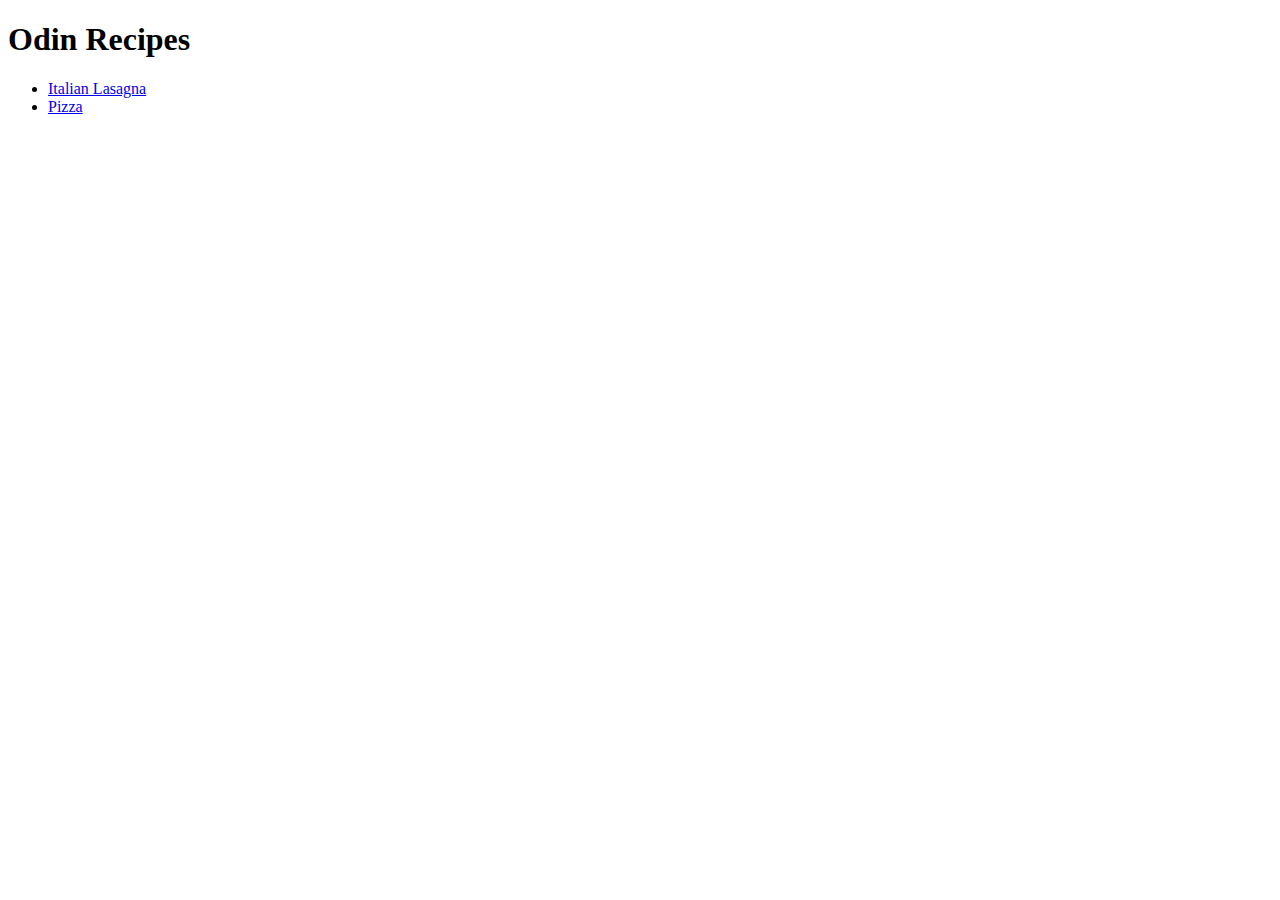
==== index.html @ bb3040ab "Created structure, added main, recipes and images" ====
<!DOCTYPE html>
    <html>
        <head>
            <meta charset="UTF-8">
            <title>Odin Recipes</title>
        </head>

        <body>
            
            <h1>Odin Recipes</h1>
            
            <ul>

                <li><a href="./recipes/lasagna.html">Italian Lasagna</a></li>
                <li><a href="./recipes/pizza.html">Pizza</a></li>

            </ul>

            
        </body>
    </html>
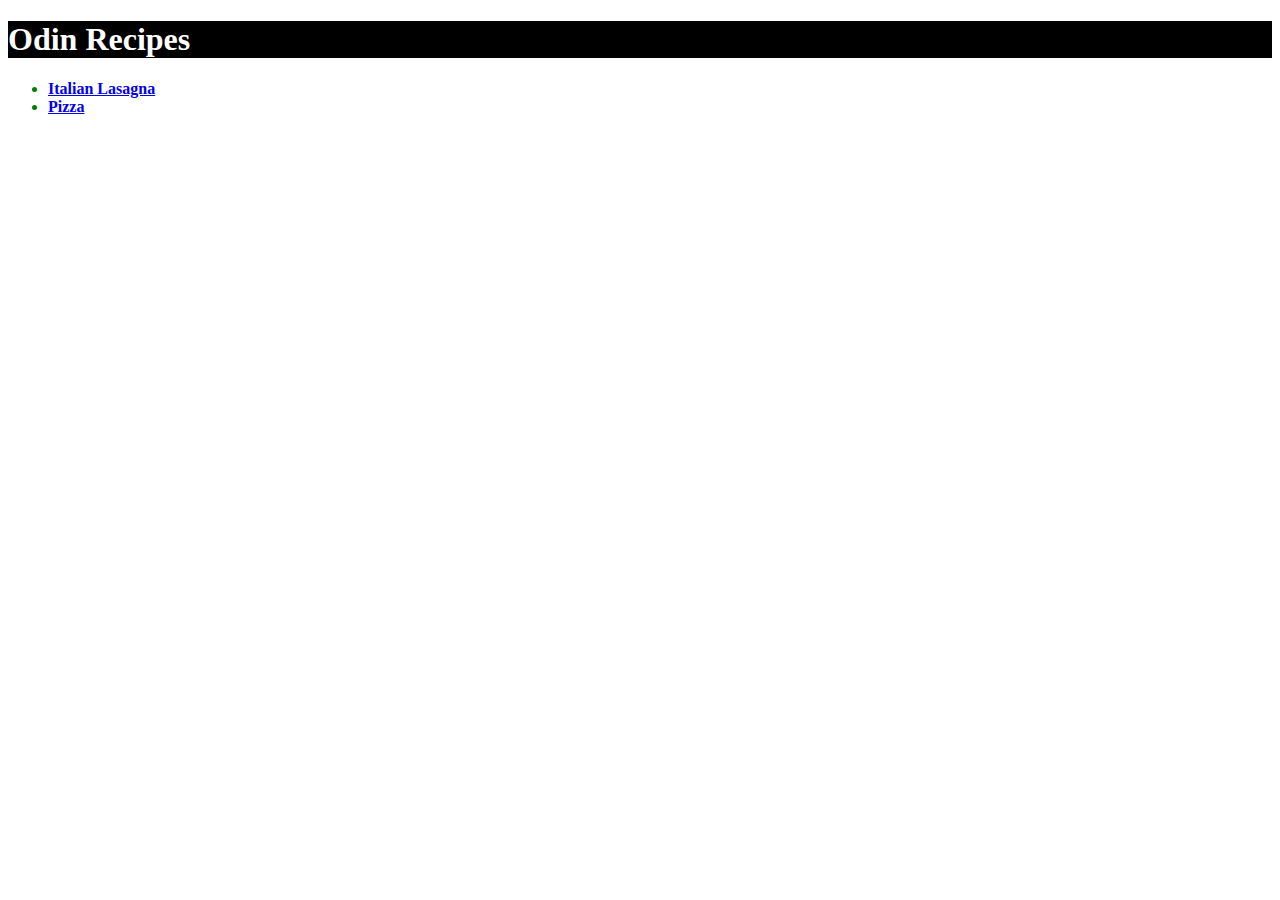
==== commit ca3b6b48: "Added css styling" ====
--- a/index.html
+++ b/index.html
@@ -1,13 +1,14 @@
 <!DOCTYPE html>
     <html>
         <head>
+            <link rel="stylesheet" href="./styles.css">
             <meta charset="UTF-8">
             <title>Odin Recipes</title>
         </head>
 
         <body>
             
-            <h1>Odin Recipes</h1>
+            <h1 id="title">Odin Recipes</h1>
             
             <ul>
 
--- a/styles.css
+++ b/styles.css
@@ -0,0 +1,32 @@
+ul {
+    color: green;
+    font-weight: bold;
+    font-family: 'Times New Roman', 'sans-serif';
+}
+
+ol {
+    color: red;
+    font-family: 'Times New Roman', 'sans-serif';
+}
+
+.steps {
+    background-color: blueviolet;
+}
+
+.ingredients {
+    background-color: brown;
+}
+
+.description {
+    background-color: darkolivegreen;
+}
+
+#title {
+    color: white;
+    background-color: black;
+}
+
+.recipe {
+    background-color: maroon;
+    color: white;
+}